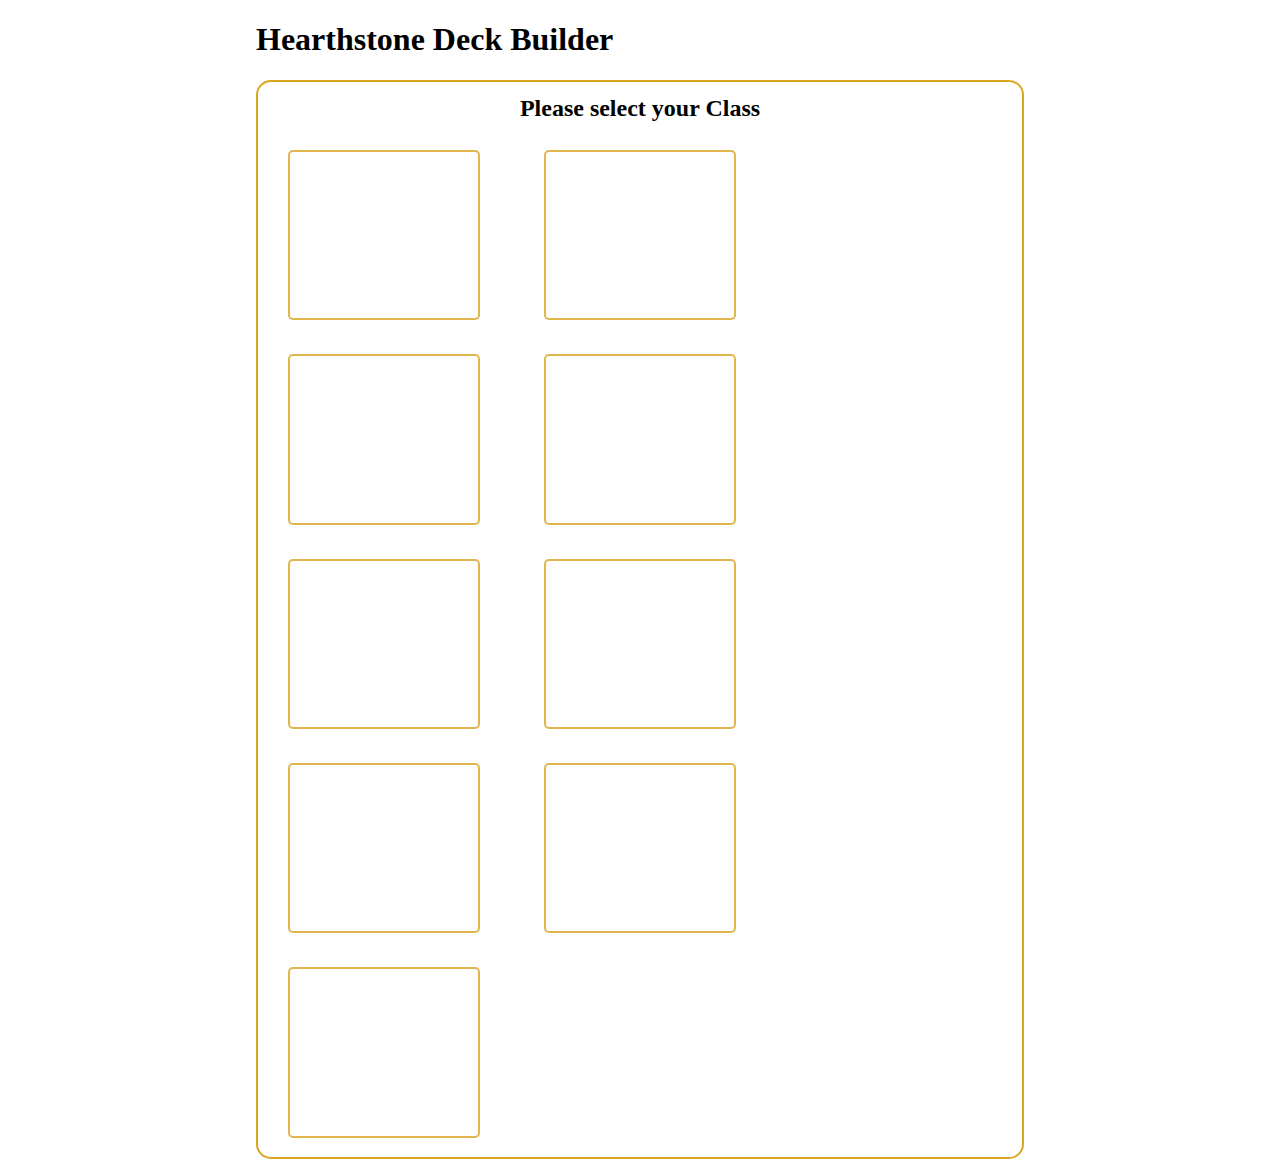
==== index.html @ 725fa7bc "Initial_Commit_Lab_Desktop" ====
<!DOCTYPE html>
<html lang="en">
<head>
    <meta charset="UTF-8">
    <meta name="viewport" content="width=device-width, initial-scale=1.0">
    <meta http-equiv="X-UA-Compatible" content="ie=edge">
    <title>HS Deck Builder</title>
    <link rel="stylesheet" href="CSS/style_index.css">
</head>
<body>
    <div class="container">
        <header class="container--header">
            <h1>Hearthstone Deck Builder</h1>
        </header>
        <div class="container--main">
            <h2 class="container--main__header">Please select your Class</h2>
            <ul class="list--classes">
                <li class="list--classes__li">
                    <a href="deckBuilder.html" class="link--portrait"></a>
                </li>
                <li class="list--classes__li">
                    <a href="deckBuilder.html" class="link--portrait"></a>
                </li>
                <li class="list--classes__li">
                    <a href="deckBuilder.html" class="link--portrait"></a>
                </li>
                <li class="list--classes__li">
                    <a href="deckBuilder.html" class="link--portrait"></a>
                </li>
                <li class="list--classes__li">
                    <a href="deckBuilder.html" class="link--portrait"></a>
                </li>
                <li class="list--classes__li">
                    <a href="deckBuilder.html" class="link--portrait"></a>
                </li>
                <li class="list--classes__li">
                    <a href="deckBuilder.html" class="link--portrait"></a>
                </li>
                <li class="list--classes__li">
                    <a href="deckBuilder.html" class="link--portrait"></a>
                </li>
                <li class="list--classes__li">
                    <a href="deckBuilder.html" class="link--portrait"></a>
                </li>
            </ul>
        </div>
    </div><!--Container-->
</body>
</html>
---- CSS/style_index.css ----
*{
    box-sizing: border-box;
}

body{
    margin: 0;
    /* background-color: black; */
    /* color: white; */
}

.container{
    width: 60%;
    margin: auto;
    overflow: hidden;
    position: relative;
}

.container--main{
    border: 2px solid goldenrod;
    border-radius: 15px;
    /* padding: 2px */
}

.container--main__header{
    margin: 10px;
    padding: 3px 2px;
    text-align: center;
}

.list--classes{
    list-style: none;
    margin: 0;
    padding: 0;
}

.list--classes__li{
    display: inline-block;
    width: 33%;
    /* margin: 5px; */
    /* padding: 3px; */
}

.link--portrait{
    display: block;
    border: 2px solid goldenrod;
    border-radius: 5px;
    margin: 15px 30px;
    padding-bottom: 66%;
    opacity: 0.8;
}

.link--portrait:hover{
    opacity: 1;
}
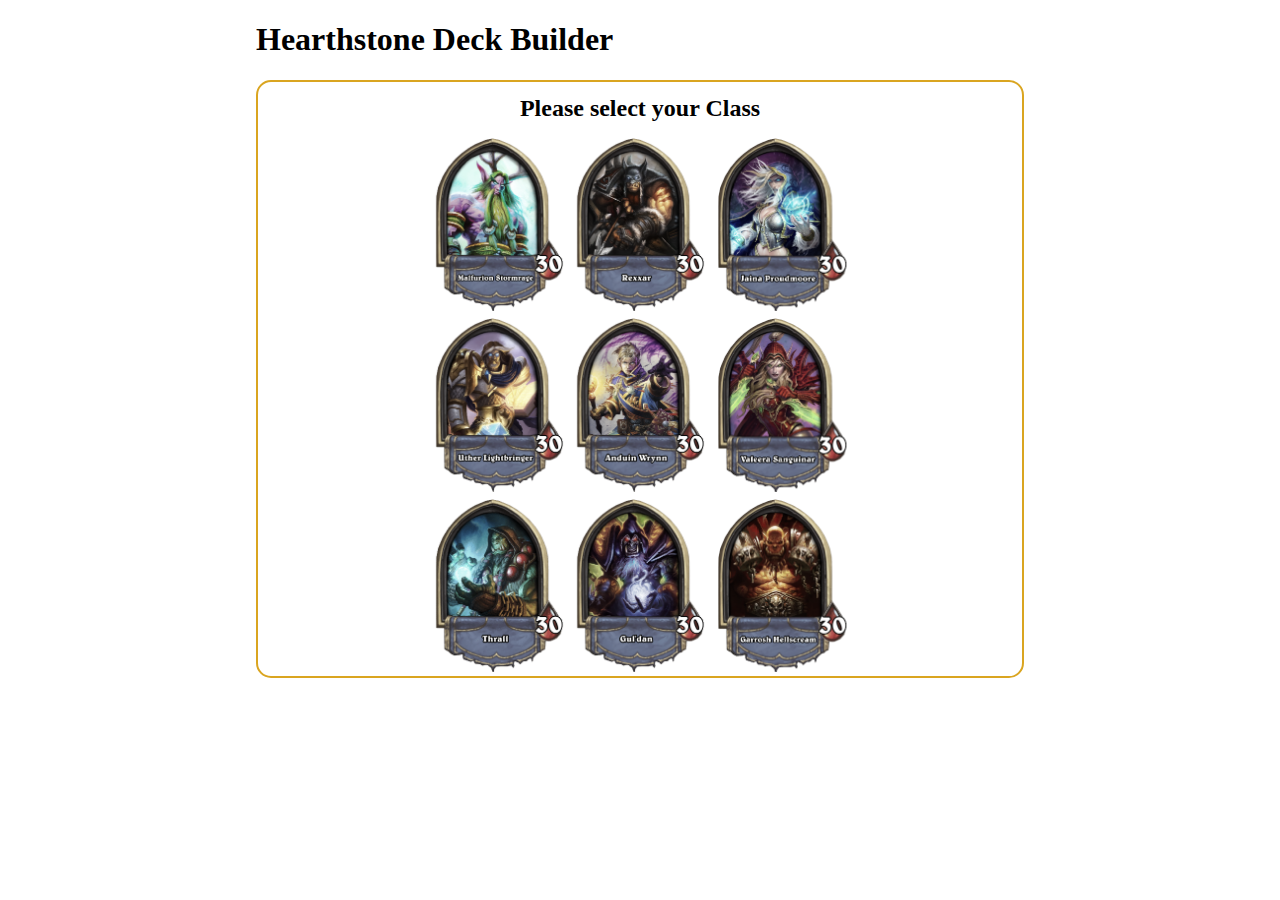
==== commit 237f54a2: "Page1_Done" ====
--- a/index.html
+++ b/index.html
@@ -16,34 +16,53 @@
             <h2 class="container--main__header">Please select your Class</h2>
             <ul class="list--classes">
                 <li class="list--classes__li">
-                    <a href="deckBuilder.html" class="link--portrait"></a>
-                </li>
-                <li class="list--classes__li">
-                    <a href="deckBuilder.html" class="link--portrait"></a>
-                </li>
-                <li class="list--classes__li">
-                    <a href="deckBuilder.html" class="link--portrait"></a>
-                </li>
-                <li class="list--classes__li">
-                    <a href="deckBuilder.html" class="link--portrait"></a>
-                </li>
-                <li class="list--classes__li">
-                    <a href="deckBuilder.html" class="link--portrait"></a>
-                </li>
-                <li class="list--classes__li">
-                    <a href="deckBuilder.html" class="link--portrait"></a>
-                </li>
-                <li class="list--classes__li">
-                    <a href="deckBuilder.html" class="link--portrait"></a>
-                </li>
-                <li class="list--classes__li">
-                    <a href="deckBuilder.html" class="link--portrait"></a>
-                </li>
-                <li class="list--classes__li">
-                    <a href="deckBuilder.html" class="link--portrait"></a>
+                    <a href="deckBuilder.html?hsclassname=druid" class="link--class" style="background-image:url(./images/druid_class_portrait.png)">
+                        <!-- <img src="./images/druid_class_portrait.png" alt="" class="link--class__img"> -->
+                    </a>
+                </li><!--
+                --><li class="list--classes__li">
+                    <a href="deckBuilder.html?hsclassname=hunter" class="link--class" style="background-image:url(./images/hunter_class_portrait.png)">
+                        <!-- <img src="./images/hunter_class_portrait.png" alt="" class="link--class__img"> -->
+                    </a>
+                </li><!--
+                --><li class="list--classes__li">
+                    <a href="deckBuilder.html?hsclassname=mage" class="link--class" style="background-image:url(./images/mage_class_portrait.png)">
+                        <!-- <img src="./images/mage_class_portrait.png" alt="" class="link--class__img"> -->
+                    </a>
+                </li><!--
+                --><li class="list--classes__li">
+                    <a href="deckBuilder.html?hsclassname=paladin" class="link--class" style="background-image:url(./images/paladin_class_portrait.png)">
+                        <!-- <img src="./images/paladin_class_portrait.png" alt="" class="link--class__img"> -->
+                    </a>
+                </li><!--
+                --><li class="list--classes__li">
+                    <a href="deckBuilder.html?hsclassname=priest" class="link--class" style="background-image:url(./images/priest_class_portrait.png)">
+                        <!-- <img src="./images/priest_class_portrait.png" alt="" class="link--class__img"> -->
+                    </a>
+                </li><!--
+                --><li class="list--classes__li">
+                    <a href="deckBuilder.html?hsclassname=rogue" class="link--class" style="background-image:url(./images/rogue_class_portrait.png)">
+                        <!-- <img src="./images/rogue_class_portrait.png" alt="" class="link--class__img"> -->
+                    </a>
+                </li><!--
+                --><li class="list--classes__li">
+                    <a href="deckBuilder.html?hsclassname=shaman" class="link--class" style="background-image:url(./images/shaman_class_portrait.png)">
+                        <!-- <img src="./images/shaman_class_portrait.png" alt="" class="link--class__img"> -->
+                    </a>
+                </li><!--
+                --><li class="list--classes__li">
+                    <a href="deckBuilder.html?hsclassname=warlock" class="link--class" style="background-image:url(./images/warlock_class_portrait.png)">
+                        <!-- <img src="./images/warlock_class_portrait.png" alt="" class="link--class__img"> -->
+                    </a>
+                </li><!--
+                --><li class="list--classes__li">
+                    <a href="deckBuilder.html?hsclassname=warrior" class="link--class" style="background-image:url(./images/warrior_class_portrait.png)">
+                        <!-- <img src="./images/warrior_class_portrait.png" alt="" class="link--class__img"> -->
+                    </a>
                 </li>
             </ul>
         </div>
     </div><!--Container-->
+    <!-- <script src="main.js" type="text/javascript"></script> -->
 </body>
 </html>--- a/CSS/style_index.css
+++ b/CSS/style_index.css
@@ -29,26 +29,39 @@
 
 .list--classes{
     list-style: none;
-    margin: 0;
+    margin: 0 22%; 
+    /* margin: 0; */
     padding: 0;
 }
 
 .list--classes__li{
     display: inline-block;
     width: 33%;
-    /* margin: 5px; */
-    /* padding: 3px; */
 }
 
-.link--portrait{
-    display: block;
-    border: 2px solid goldenrod;
-    border-radius: 5px;
-    margin: 15px 30px;
-    padding-bottom: 66%;
-    opacity: 0.8;
+.link--class{
+    margin: 0;
+    padding: 0;
+    padding-bottom: 125%;
+    display: inline-block;
+    width: 100%;
+    text-align: center;
+    background-size: cover;
+    -webkit-filter: grayscale(50%);
+	filter: grayscale(50%);
+	/* -webkit-transition: .3s ease-in-out; */
+	/* transition: .3s ease-in-out; */
+
 }
 
-.link--portrait:hover{
-    opacity: 1;
+/* .link--class__img{
+    margin: 0;
+    padding: 0;
+    max-width: 100%;
+    opacity: 0.8;
+} */
+
+.link--class:hover{
+    -webkit-filter: grayscale(0%);
+	filter: grayscale(0%);
 }